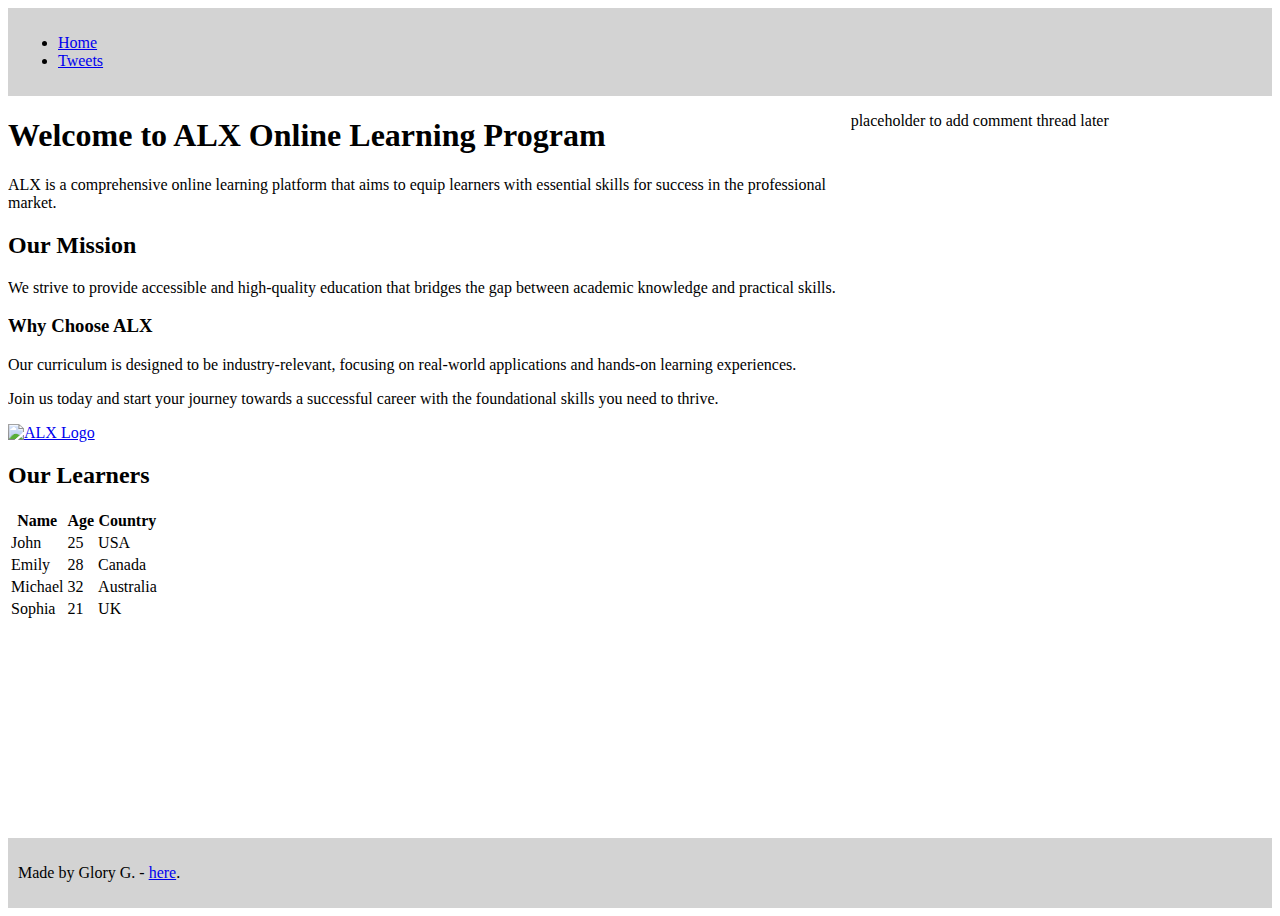
==== css_basic/index.html @ 4480b9d7 "Modifications to index.html" ====
<!DOCTYPE html>
<html lang="en">
<head>
    <meta charset="UTF-8">
    <meta name="viewport" content="width=device-width, initial-scale=1.0">
    <title>ALX Online Learning Program</title>
    <link href="base.css" rel="stylesheet">
    <link href="styles.css" rel="stylesheet">
</head>
<body>
    <header>
        <ul>
            <li><a href="index.html">Home</a></li>
            <li><a href="tweets.html">Tweets</a></li>
        </ul>
    </header>
    <main>
        <article>
            <h1>Welcome to ALX Online Learning Program</h1>
            <p>ALX is a comprehensive online learning platform that aims to equip learners with essential skills for success in the professional market.</p>
            
            <h2>Our Mission</h2>
            <p>We strive to provide accessible and high-quality education that bridges the gap between academic knowledge and practical skills.</p>
            
            <h3>Why Choose ALX</h3>
            <P>Our curriculum is designed to be industry-relevant, focusing on real-world applications and hands-on learning experiences.</P>
            
            <P>Join us today and start your journey towards a successful career with the foundational skills you need to thrive.</P>

            <a href="https://www.alxafrica.com/"><img src="https://i.ibb.co/gTDZZT8/ALX-Logo-07.png" alt="ALX Logo"></a>

            <h2>Our Learners</h2>
            <table>
                <thead>
                    <tr>
                        <th>Name</th>
                        <th>Age</th>
                        <th>Country</th>
                    </tr>
                </thead>
                <tbody>
                    <tr>
                        <td>John</td>
                        <td>25</td>
                        <td>USA</td>
                    </tr>
                    <tr>
                        <td>Emily</td>
                        <td>28</td>
                        <td>Canada</td>
                    </tr>
                    <tr>
                        <td>Michael</td>
                        <td>32</td>
                        <td>Australia</td>
                    </tr>
                    <tr>
                        <td>Sophia</td>
                        <td>21</td>
                        <td>UK</td>
                    </tr>
                </tbody>
            </table>
        </article>
        <aside>
            <p>placeholder to add comment thread later</p>
        </aside>
    </main>
    <footer>
        <p>Made by Glory G. - <a href="https://www.alxafrica.com/" target="_blank">here</a>.</p>
    </footer>
</body>
</html>
---- css_basic/styles.css ----
body, main {
    display : flex;
    }
    body {
    flex-direction : column;
    height : 100vh;
    }
    main {
    flex : 1;
    flex-direction : row;
    }
    article {
    flex : 2;
    overflow-y : auto;
    }
    aside {
    flex : 1;
    overflow-y : auto;
    }
    header, footer {
    padding : 10px;
    background-color : lightgray;
    }
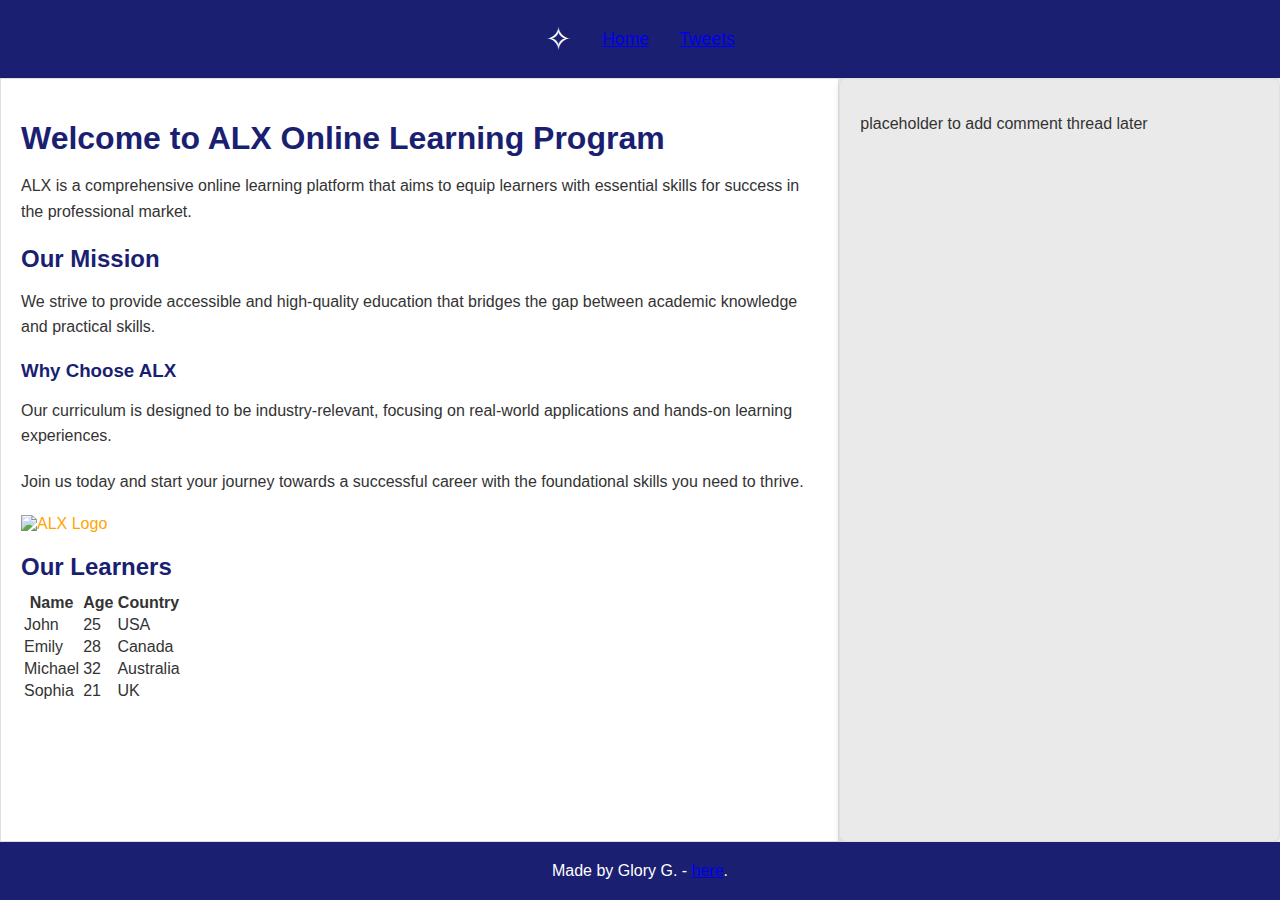
==== commit 4de49007: "Modifications to index.html and styles.css" ====
--- a/css_basic/index.html
+++ b/css_basic/index.html
@@ -7,9 +7,10 @@
     <link href="base.css" rel="stylesheet">
     <link href="styles.css" rel="stylesheet">
 </head>
-<body>
+<body class="works_on_smartphone">
     <header>
         <ul>
+            <li class="logo">&#10023</li>
             <li><a href="index.html">Home</a></li>
             <li><a href="tweets.html">Tweets</a></li>
         </ul>
--- a/css_basic/styles.css
+++ b/css_basic/styles.css
@@ -11,6 +11,10 @@
     }
     article {
     flex : 2;
+    padding: 20px;
+    background-color: #FFFFFF;
+    border: 1px solid #E0E0E0;
+    box-shadow: 0 4px 8px rgba(0, 0, 0, 0.1);
     overflow-y : auto;
     }
     aside {
@@ -20,4 +24,99 @@
     header, footer {
     padding : 10px;
     background-color : lightgray;
-    }+    }
+
+    body.works_on_smartphone {
+        font-family: 'Open Sans', sans-serif;
+        background-color: #F5F5F5;
+        color: #333333;
+        margin: 0;
+        padding: 0;
+    }
+    
+    header, footer {
+        background-color: #1A1F71;
+        color: #FFFFFF;
+        padding: 20px;
+        text-align: center;
+        box-shadow: 0 2px 4px rgba(0, 0, 0, 0.1);
+    }
+    
+    header ul {
+        list-style-type: none;
+        padding: 0;
+        margin: 0;
+        display: flex;
+        align-items: center;
+        justify-content: center;
+    }
+    
+    header ul li {
+        display: inline-block;
+        margin: 0 15px;
+        font-size: 1.1em;
+    }
+    
+    header ul li.logo {
+        font-size: 2em; /* Larger logo size */
+    }
+    
+    article h1, article h2, article h3 {
+        font-family: 'Roboto', sans-serif;
+        color: #1A1F71;
+        margin-bottom: 10px;
+    }
+    
+    article p {
+        line-height: 1.6;
+        margin-bottom: 20px;
+    }
+    
+    article a {
+        color: #FFA500;
+        text-decoration: none;
+        transition: color 0.3s ease;
+    }
+    
+    article a:hover {
+        color: #FF7F50;
+    }
+    
+    article ul {
+        list-style: none;
+        padding: 0;
+    }
+    
+    article ul li {
+        background-color: #EAEAEA;
+        padding: 10px;
+        margin-bottom: 10px;
+        border-radius: 4px;
+    }
+    
+    aside {
+        padding: 20px;
+        background-color: #EAEAEA;
+        border: 1px solid #E0E0E0;
+        box-shadow: 0 4px 8px rgba(0, 0, 0, 0.1);
+        border-radius: 8px;
+    }
+    
+    button {
+        background-color: #FFA500;
+        color: #FFFFFF;
+        border: none;
+        padding: 10px 20px;
+        cursor: pointer;
+        transition: background-color 0.3s ease;
+        border-radius: 4px;
+    }
+    
+    button:hover {
+        background-color: #FF7F50;
+    }
+    
+    footer p {
+        margin: 0;
+    }
+    